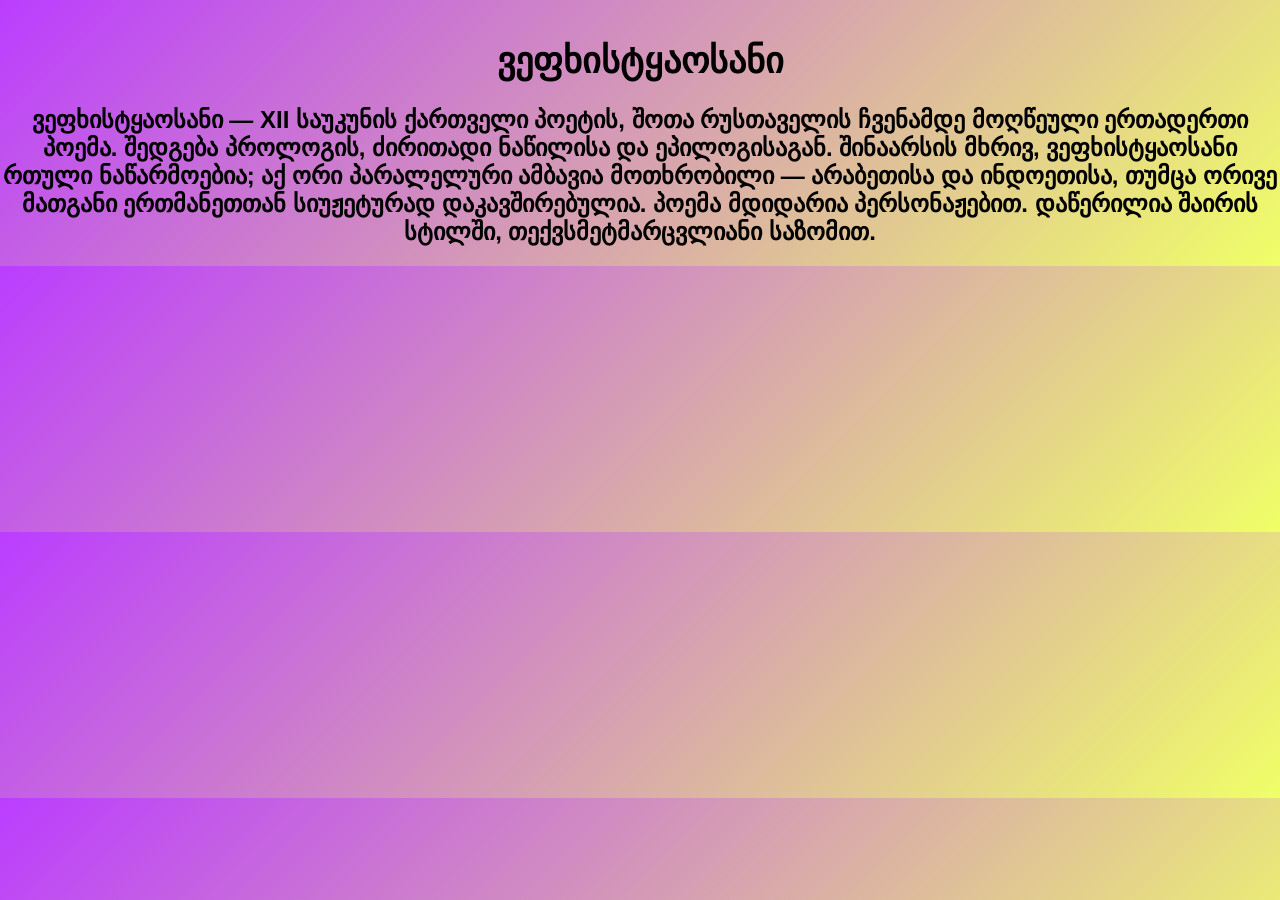
==== page2.html @ 60c19435 "Create page2.html" ====
<!DOCTYPE html>
<html lang="en">
<head>
    <meta charset="UTF-8">
    <meta name="viewport" content="width=device-width, initial-scale=1.0">
    <link rel="stylesheet" href="style.css">
    <title>სარჩევი</title>
    <link rel="icon" type="image/png" href="skola.jpg">
</head>
<body>
    <h1>ვეფხისტყაოსანი</h1>
<h2>ვეფხისტყაოსანი — XII საუკუნის ქართველი პოეტის, შოთა რუსთაველის ჩვენამდე მოღწეული ერთადერთი პოემა.
     შედგება პროლოგის, ძირითადი ნაწილისა და ეპილოგისაგან. შინაარსის მხრივ, ვეფხისტყაოსანი რთული ნაწარმოებია; აქ ორი პარალელური ამბავია მოთხრობილი — არაბეთისა და ინდოეთისა, თუმცა ორივე მათგანი ერთმანეთთან სიუჟეტურად 
    დაკავშირებულია. პოემა მდიდარია პერსონაჟებით. დაწერილია შაირის სტილში, თექვსმეტმარცვლიანი საზომით.</h2>
</body>
</html>
---- style.css ----
::picker-iconurl
.main-title{color: crimson;}
body 
{
    margin: 0;
    font-family: Arial, sans-serif;
    background: linear-gradient(135deg, #bb3dff, #f0ff67);
    color: #222;
}

button {
    background: #fff765;
    border: none;
    padding: 12px 20px;
    margin: 10px;
    border-radius: 12px;
    cursor: pointer;
    font-size: 16px;
    transition: 0.3s;
}
   .kkk{color: rgb(221, 255, 0);}

   h1 { 
      text-align: center;
    text-align: center;
    margin-top: 40px;
    font-size: 36px;
    color: #000000;
}   
   h2 {
      text-align: center; 
      color: rgb(0, 0, 0);
   }
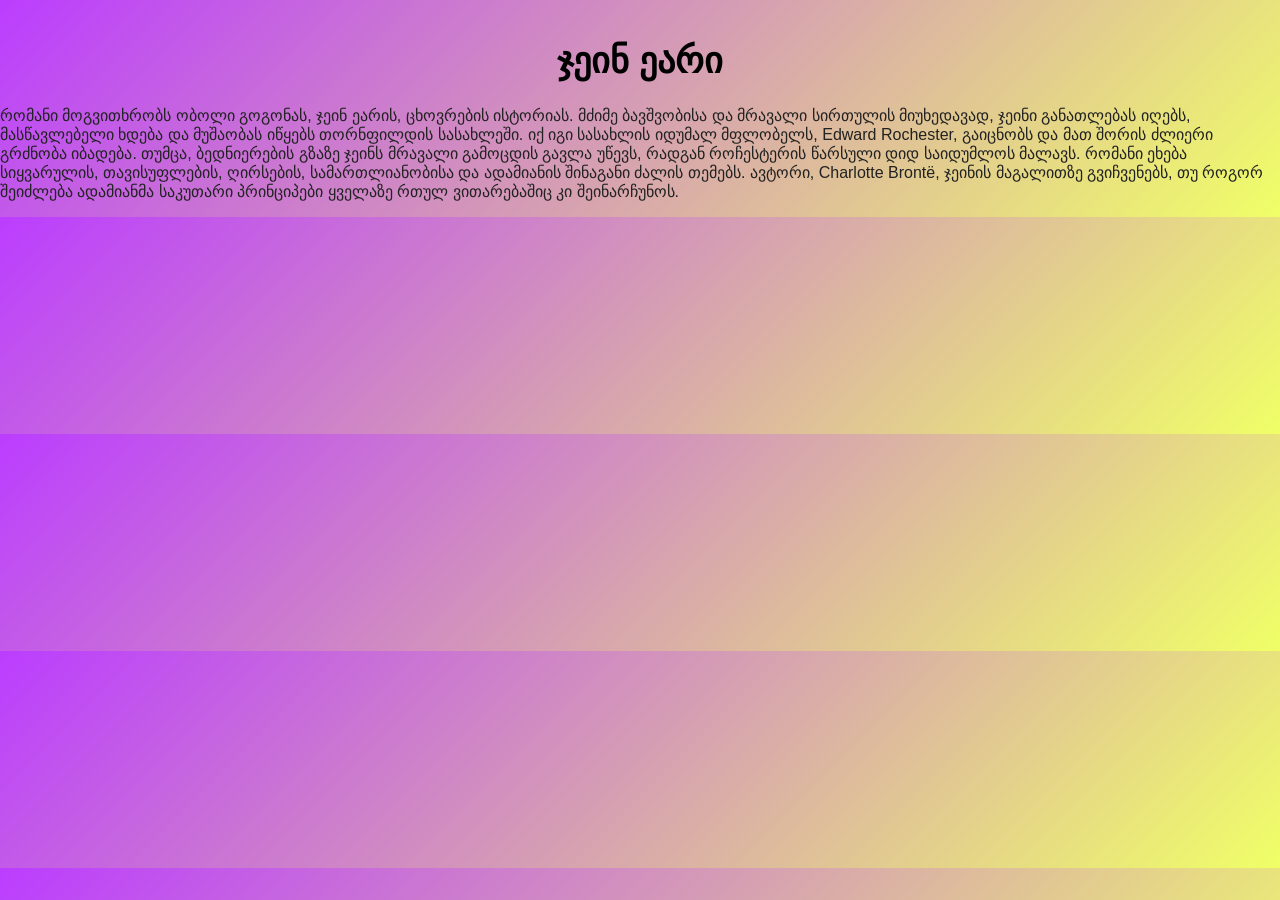
==== commit 415e24e9: "Update page2.html" ====
--- a/page2.html
+++ b/page2.html
@@ -8,9 +8,14 @@
     <link rel="icon" type="image/png" href="skola.jpg">
 </head>
 <body>
-    <h1>ვეფხისტყაოსანი</h1>
-<h2>ვეფხისტყაოსანი — XII საუკუნის ქართველი პოეტის, შოთა რუსთაველის ჩვენამდე მოღწეული ერთადერთი პოემა.
-     შედგება პროლოგის, ძირითადი ნაწილისა და ეპილოგისაგან. შინაარსის მხრივ, ვეფხისტყაოსანი რთული ნაწარმოებია; აქ ორი პარალელური ამბავია მოთხრობილი — არაბეთისა და ინდოეთისა, თუმცა ორივე მათგანი ერთმანეთთან სიუჟეტურად 
-    დაკავშირებულია. პოემა მდიდარია პერსონაჟებით. დაწერილია შაირის სტილში, თექვსმეტმარცვლიანი საზომით.</h2>
+ <h1 class="main-title"> ჯეინ ეარი </h1>
+
+<p> რომანი მოგვითხრობს ობოლი გოგონას, ჯეინ ეარის, ცხოვრების ისტორიას. მძიმე ბავშვობისა
+     და მრავალი სირთულის მიუხედავად, ჯეინი განათლებას იღებს, მასწავლებელი ხდება და მუშაობას იწყებს 
+     თორნფილდის სასახლეში. იქ იგი სასახლის იდუმალ მფლობელს, Edward Rochester, გაიცნობს და მათ შორის ძლიერი
+      გრძნობა იბადება. თუმცა, ბედნიერების გზაზე ჯეინს მრავალი გამოცდის გავლა უწევს, რადგან როჩესტერის წარსული დიდ
+       საიდუმლოს მალავს.
+რომანი ეხება სიყვარულის, თავისუფლების, ღირსების, სამართლიანობისა და ადამიანის შინაგანი ძალის თემებს. ავტორი, Charlotte Brontë, 
+ჯეინის მაგალითზე გვიჩვენებს, თუ როგორ შეიძლება ადამიანმა საკუთარი პრინციპები ყველაზე რთულ ვითარებაშიც კი შეინარჩუნოს.</p>
 </body>
 </html>
